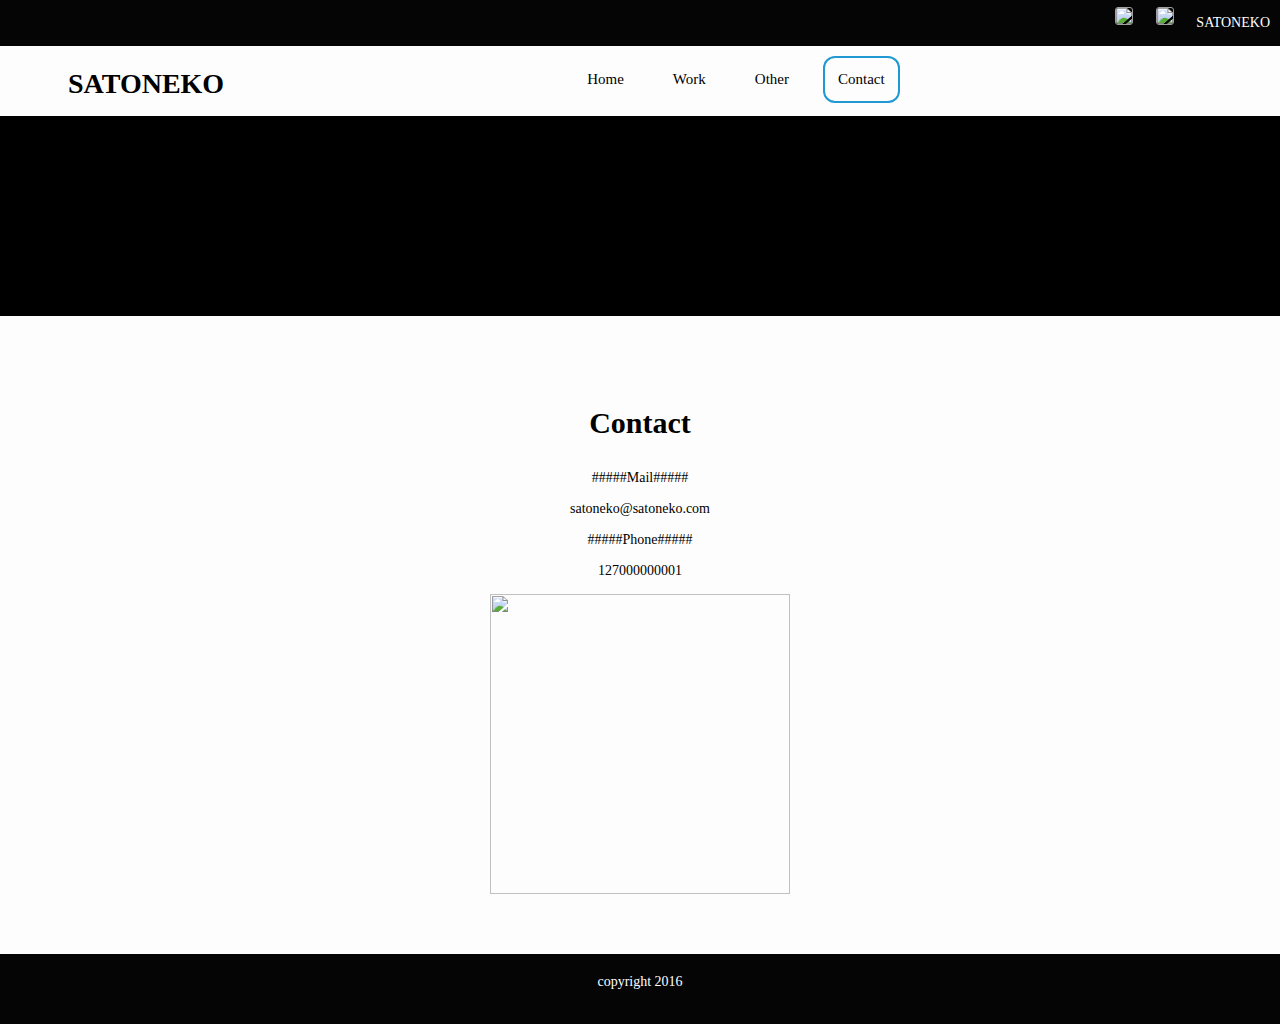
==== contact.html @ a2f7a05e "0" ====
<!DOCTYPE html>
<html lang="en">
<head>
  <meta charset="UTF-8">
  <meta name="viewport" content="width=device-width, initial-scale=1.0">
  <meta http-equiv="X-UA-Compatible" content="ie=edge">
  <title>Home</title>
  <link rel="stylesheet" href="css/style.css">
    <script src="http://code.jquery.com/jquery-1.7.2.min.js"></script>
    <script type="text/javascript" src="scripts/jquery.parallax-1.1.3.js"></script>
    <script type="text/javascript" src="scripts/jquery.localscroll-1.2.7-min.js"></script>
    <script type="text/javascript" src="scripts/jquery.scrollTo-1.4.2-min.js"></script>
    <script type="text/javascript" src="main.js"></script>
</head>
<body>
  <div class="headbar clear">
    <p>SATONEKO</p>
    <img class="mouse" src="images/btn_fb.jpg">
    <img class="mouse" src="images/btn_email.png">
    </div>


    <div class="container">
      <nav class="site-nav">
        <ul class="clear">
          <h1>SATONEKO</h1>
            <li><a  class="mouse hvr-border-fade" href="index.html">Home</a></li>
            <li><a  class="mouse hvr-border-fade" href="work.html">Work</a>
              <ul>
                <li><a  class="mouse hvr-border-fade" href="photography.html">Photography</a></li>
                <li><a  class="mouse hvr-border-fade" href="max.html">Max</a></li>
                <li><a  class="mouse hvr-border-fade" href="video.html">Video</a></li>
                <li><a  class="mouse hvr-border-fade" href="game.html">Game</a></li>

                </ul>
              </li>

            <li><a  class="mouse hvr-border-fade" href="other.html">Other</a>
              <ul>
              <li><a  class="mouse hvr-border-fade" href="life.html">Life</a>
              <li><a  class="mouse hvr-border-fade" href="link.html">Link</a>
                  </ul>
               </li>
            <li><a  class="mouse hvr-border-fade borderon" href="contact.html">Contact</a></li>
          </ul>
        </nav>
      </div>

     <div class="wrapper wrapperShort">
      </div>

     <div class="container">
        <div class="aboutdiv">
        <h1>Contact</h1>
        <p>#####Mail#####</p>
        <p>satoneko@satoneko.com</p>
        <p>#####Phone#####</p>
        <p>127000000001</p>
        <img id="catlogo"src="images/catlogo.png" alt="">


         </div>
       </div>

    <div class="footer">
      <div class="container">
      <p>copyright 2016</p>
      </div>
     </div>
</body>
</html>
---- css/style.css ----
@font-face {
font-family:Montserrat;
src: url("Montserrat-Light.otf") format("opentype");
}
@font-face {
font-family: JhengHei;
src:local("msjh.ttf") format("turetype");
}
html, body, div, span,p{
  margin: 0;
	padding: 0;
	border: 0;
  font-family:Arial Black;
  font-size: 14px;
}
h1, h2, h3, h4, h5, h6, p {
	margin: 0;
}
body{
  background-color: #FdFdFd;
}
.clear:after{
content:"";
display:block;
clear:both;
}
.mouse {
    cursor:pointer;
}
.borderon{
  box-shadow: inset 0 0 0 2px #2098D1, 0 0 1px transparent;
  /* Hack to improve aliasing on mobile/tablet devices */
}
.container{
max-width: 1280px;
padding-left: 46px;
padding-right: 46px;
margin: 0 auto;
}
.headbar{
height:46px;
width: 100%;
background-color:#050505;
font-family:Montserrat;

}
.headbar >img ,.headbar>p{
float:right;
margin: 7px 12px 7px 11px;

}
.headbar >img{
  border: 0.5px solid #a0a0a0;
  border-radius: 3px;
}
.headbar > p{
float:right;
margin: 15px 10px 15px 10px;
color: #ffffff;
background-color: #050505;
font-family:Montserrat;
}
.site-nav{
height: 70px;
width: 100%;
}
.site-nav  h1{
font-family:Montserrat;
padding: 22px;
float:left;
width: 40%;
}
.headbox > a{
  font-family:Montserrat;
  padding:15px 15px 15px 15px;
  font-size: 15px;
  float:left;
  margin: 10px 7px 0px 7px;
   border-radius: 12px;
   text-decoration:none;
   color:black;
}
.site-nav ul {
	margin: 0;
	padding: 0;
}
.site-nav li {
	list-style: none;
	float: left;
	margin-right: 5px;
}
.site-nav a {
	display: block;
  font-family:Montserrat;
    padding:15px 15px 15px 15px;
  font-size: 15px;
  margin: 10px 7px 10px 7px;
   border-radius: 12px;
   text-decoration:none;
   color:black;
}
.site-nav li:hover > a {
}
.site-nav li ul {
	position: absolute;
	background-color: #FdFdFd;;
	display: none;
  border: 1px solid #2098D1;
  border-radius: 5px;
}
.site-nav li:hover ul {
	display: block;
}
.site-nav li li {
	float: none;
	margin-right: 0;
}
.site-nav li li a:hover {
}
.wrapper {
background-image:url(../images/banner.jpg);
 background-size:cover;
 background-color:#000000;
 width: 100%;
 height: 300px;
 display: block;
 /*background-position: center center;*/
 background-attachment: fixed;
  }
.wrapperShort {
   height: 200px;
    }
.wrapper > h5{
color:#ffffff;
font-family:Montserrat;
font-size:20px;
position:relative;
top:50%;
text-align: center;
}
.vis{
background-image:url(../images/banner.jpg);
    /* Set a specific height */
    height: 500px;
    /* Create the parallax scrolling effect */
    background-attachment: fixed;
    background-position: center;
    background-repeat: no-repeat;
    background-size: cover;
}
.footer{
background-color: #050505;
height: 70px;
width: 100%;
}
.footer  p{
  font-family:Montserrat;
  color:#ffffff;
  background-color: #050505;
  margin: 15px auto;
  padding-top:20px;
  text-align: center;
}
/*=======================================================*/
/*=======================================================*/
/*=======================================================*/
.aboutdiv{
background-color: #FdFdFd;
c
background-attachment: fixed;
background-position: 50% 0;
display: block;
padding: 30px 0px 30px 0px;
border-radius: 12px;
margin: 30px auto 30px auto;
width: 100%;
}
.aboutdiv h1{
  font-family:Montserrat;
  margin: 30px auto ;
  font-size: 30px;
  text-align:center;
}
.aboutdiv p{
margin:15px auto ;
text-align:center;
font-family:Microsoft JhengHei;
}
#catlogo{
  width: 300px;
  height: 300px;
  margin-left: auto;
  margin-right:auto;
  display: block;

}
.workselect>a{
text-decoration: none;
width: 300px;
height: 60px;
display: block;
background-color:#2098D1;
border-radius: 5px;
margin: 20px 20px 0px 0px;
text-align: center ;
line-height: 60px;
color: #ffffff;
font-family:Montserrat;
font-size: 16px;
margin:20px auto;
}

.header, .intro, .second{
	width: 100%;
}
.intro{
	background:url(../images/banner.jpg) 50% 0 no-repeat fixed;
	height: 600px;
}
.second{
	background: url(../images/1.jpg) 50% 0 no-repeat fixed;
	height: 1300px;
}
.third{
	background: url(../images/3.jpg) 50% 0 no-repeat fixed;
	height: 650px;
}
.hvr-border-fade {
  transition-duration: 1s;
  /* Hack to improve aliasing on mobile/tablet devices */
}
.hvr-border-fade:hover, .hvr-border-fade:focus, .hvr-border-fade:active {
  box-shadow: inset 0 0 0 2px #2098D1, 0 0 1px transparent;
  /* Hack to improve aliasing on mobile/tablet devices */
}
.photobox {
width: 100%;
height: 500px;
margin:20px auto 20px auto;

}
.photobox img{
  width:250px;
  height:190px;
  margin:20px 20px 0px 0px;
  display: block;
  border-radius: 5px;
  float: left;
}
.phototext {
  margin:20px 0px 0px 20px;
  float:left;
  }

.phototext p{
  font-family:Microsoft JhengHei;
  font-size: 16px;
}

.videobox {
  height: 300px;
  width: 100%;
  margin:20px auto 20px auto;
}
.videobox div{
  margin: 20px auto;
  width: 500px;

}
.videobox iframe{
  margin:20px 20px 0px 0px;
  border-radius: 5px;
  float: left;
  margin: 20px auto;

}
.linkbox{
  height: 500px;
  width: 100%;
  margin: 30px auto 30px auto;
}
.linkbox img{
  width: 150px;
  height: 100px;
  display: block;
  float:left;
  margin: 20px auto;


}
.linkbox p{
  font-family:Montserrat,Microsoft JhengHei;
  float:left;
  margin: 20px 0px 0px 20px;
}


.lifebox {
  金


}
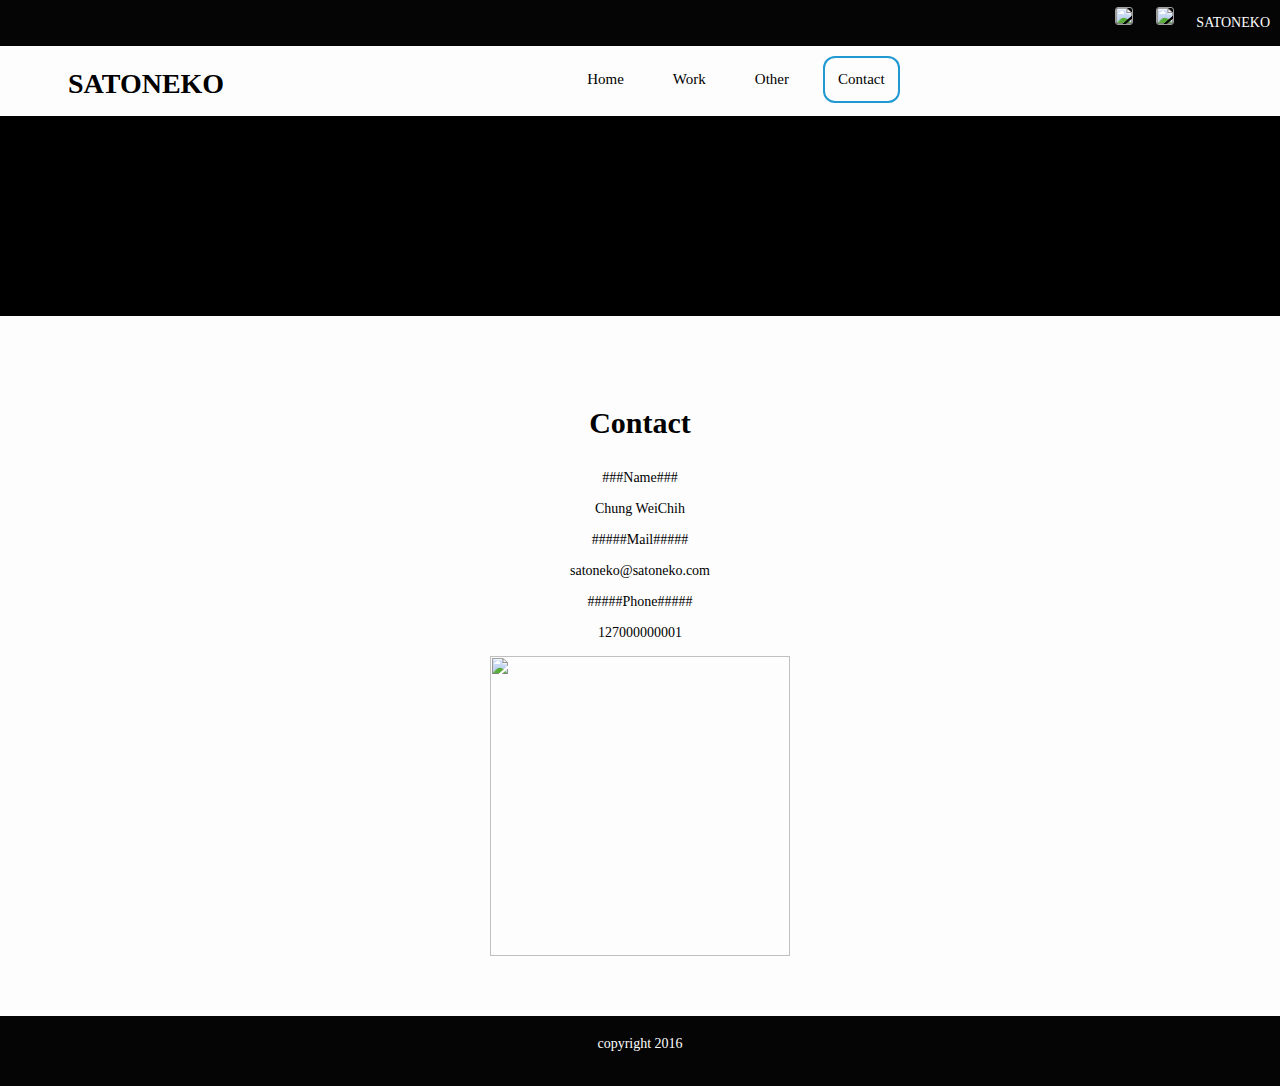
==== commit 15fa8d57: "0" ====
--- a/contact.html
+++ b/contact.html
@@ -4,7 +4,8 @@
   <meta charset="UTF-8">
   <meta name="viewport" content="width=device-width, initial-scale=1.0">
   <meta http-equiv="X-UA-Compatible" content="ie=edge">
-  <title>Home</title>
+  <title>Contact</title>
+  <link rel="Shortcut Icon" type="image/x-icon" href="images/favicon.ico" />
   <link rel="stylesheet" href="css/style.css">
     <script src="http://code.jquery.com/jquery-1.7.2.min.js"></script>
     <script type="text/javascript" src="scripts/jquery.parallax-1.1.3.js"></script>
@@ -52,6 +53,8 @@
      <div class="container">
         <div class="aboutdiv">
         <h1>Contact</h1>
+        <p>###Name###</p>
+        <p>Chung WeiChih</p>
         <p>#####Mail#####</p>
         <p>satoneko@satoneko.com</p>
         <p>#####Phone#####</p>
--- a/css/style.css
+++ b/css/style.css
@@ -292,11 +292,12 @@
   font-family:Montserrat,Microsoft JhengHei;
   float:left;
   margin: 20px 0px 0px 20px;
-}
-
-
-.lifebox {
-  金
-
-
-}
+  font-size: 14px;
+}
+
+
+.linkbox img {
+  border-radius: 5px;
+
+
+}
